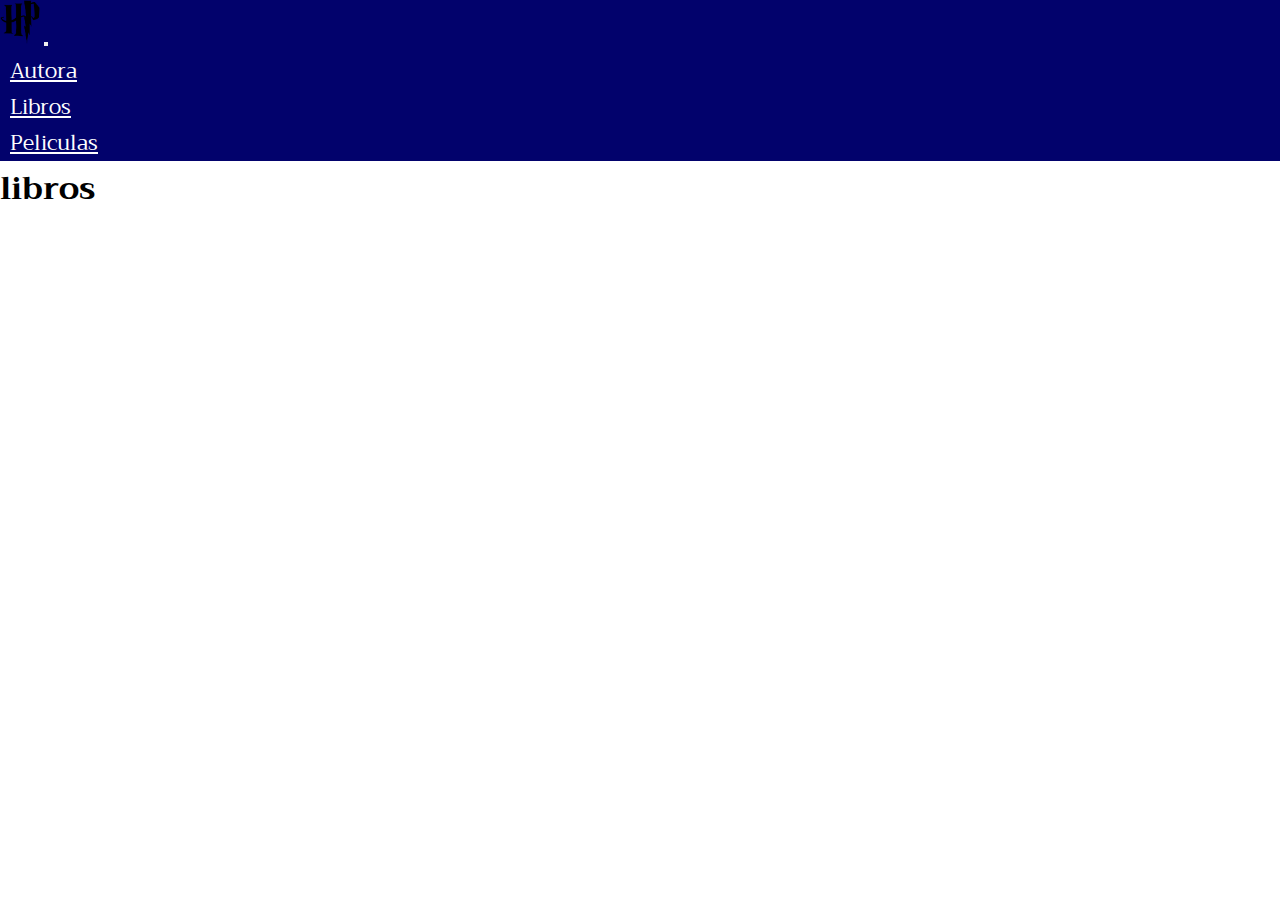
==== pages/libros.html @ 5b74f2aa "arreglos header" ====
<!DOCTYPE html>
<html lang="en">
<head>
    <meta charset="UTF-8">
    <meta name="viewport" content="width=device-width, initial-scale=1.0">
    <title>Document</title>

    <link href="https://cdn.jsdelivr.net/npm/bootstrap@5.3.2/dist/css/bootstrap.min.css" rel="stylesheet" integrity="sha384-T3c6CoIi6uLrA9TneNEoa7RxnatzjcDSCmG1MXxSR1GAsXEV/Dwwykc2MPK8M2HN" crossorigin="anonymous">

    <link rel="stylesheet" href="../css/estilos.css">
</head>
<body>
    <header>
        <nav class="navbar navbar-expand-lg d-flex">
            <div class="container-fluid ">
              <a class="navbar-brand" href="../index.html"><img src="../medios/logo-hp.png"></a>
              <button class="navbar-toggler" type="button" data-bs-toggle="collapse" data-bs-target="#navbarNav" aria-controls="navbarNav" aria-expanded="false" aria-label="Toggle navigation">
                <span class="navbar-toggler-icon"></span>
              </button>
              <div class="indice collapse navbar-collapse d-flex justify-content-end" id="navbarNav">
                <ul class="navbar-nav ">
                  <li class="nav-item">
                    <a class="nav-link" aria-current="page" href="../index.html">Autora</a>
                  </li>
                  <li class="nav-item">
                    <a class="nav-link" href="./libros.html">Libros</a>
                  </li>
                  <li class="nav-item">
                    <a class="nav-link" href="./peliculas.html">Peliculas</a>
                  </li>
                </ul>
              </div>
            </div>
          </nav>
    </header>
    <main>
        <h1>libros</h1>
    </main>


    <script src="https://cdn.jsdelivr.net/npm/bootstrap@5.3.2/dist/js/bootstrap.bundle.min.js" integrity="sha384-C6RzsynM9kWDrMNeT87bh95OGNyZPhcTNXj1NW7RuBCsyN/o0jlpcV8Qyq46cDfL" crossorigin="anonymous"></script>
</body>
</html>
---- css/estilos.css ----
@import url("https://fonts.googleapis.com/css2?family=Outfit:wght@100..900&family=Roboto+Flex:opsz,wght@8..144,100&family=Trirong:ital,wght@0,100;0,200;0,300;0,400;0,500;0,600;0,700;0,800;0,900;1,100;1,200;1,300;1,400;1,500;1,600;1,700;1,800;1,900&display=swap");
* {
  margin: 0px;
  padding: 0px;
  font-family: "Trirong", serif;
}

header {
  margin: 0px;
  padding: 0px;
  background-color: rgb(2, 2, 108);
}
header img {
  width: 40px;
}

.indice li a {
  font-size: 1.3rem;
  color: white;
  margin: 10px;
}

/*# sourceMappingURL=estilos.css.map */
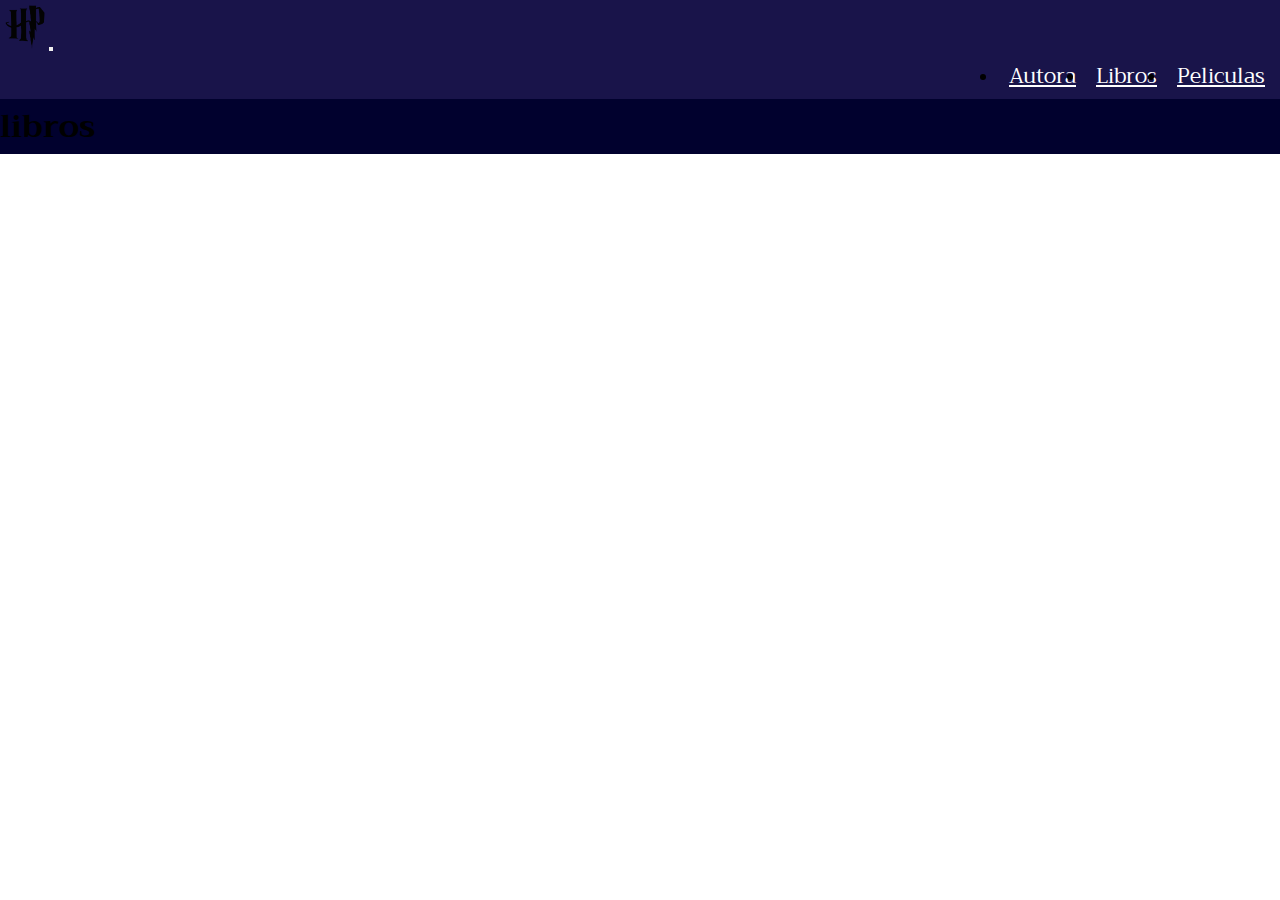
==== commit 90aaa27e: "arreglos header" ====
--- a/pages/libros.html
+++ b/pages/libros.html
@@ -11,13 +11,13 @@
 </head>
 <body>
     <header>
-        <nav class="navbar navbar-expand-lg d-flex">
+        <nav class="navbar navbar-expand-lg">
             <div class="container-fluid ">
               <a class="navbar-brand" href="../index.html"><img src="../medios/logo-hp.png"></a>
               <button class="navbar-toggler" type="button" data-bs-toggle="collapse" data-bs-target="#navbarNav" aria-controls="navbarNav" aria-expanded="false" aria-label="Toggle navigation">
                 <span class="navbar-toggler-icon"></span>
               </button>
-              <div class="indice collapse navbar-collapse d-flex justify-content-end" id="navbarNav">
+              <div class="indice collapse navbar-collapse" id="navbarNav">
                 <ul class="navbar-nav ">
                   <li class="nav-item">
                     <a class="nav-link" aria-current="page" href="../index.html">Autora</a>
--- a/css/estilos.css
+++ b/css/estilos.css
@@ -5,19 +5,53 @@
   font-family: "Trirong", serif;
 }
 
+main {
+  background-color: rgb(1, 1, 46);
+}
+
 header {
   margin: 0px;
-  padding: 0px;
-  background-color: rgb(2, 2, 108);
+  padding: 5px;
+  background-color: #19144a;
 }
 header img {
   width: 40px;
 }
 
-.indice li a {
+.indice ul {
+  display: flex;
+  justify-content: flex-end;
+}
+.indice ul li a {
   font-size: 1.3rem;
   color: white;
   margin: 10px;
 }
+.indice ul li a:hover {
+  text-decoration: underline;
+  color: white;
+  font-size: 1.4rem;
+  padding: 5px;
+}
+
+footer {
+  text-align: center;
+  background-color: #19144a;
+}
+footer img {
+  width: 50px;
+  padding: 5px;
+}
+
+.container {
+  margin-top: 30px;
+}
+.container div h1 {
+  color: white;
+  font-size: 3.5rem;
+}
+.container div p {
+  color: white;
+}
 
 /*# sourceMappingURL=estilos.css.map */
